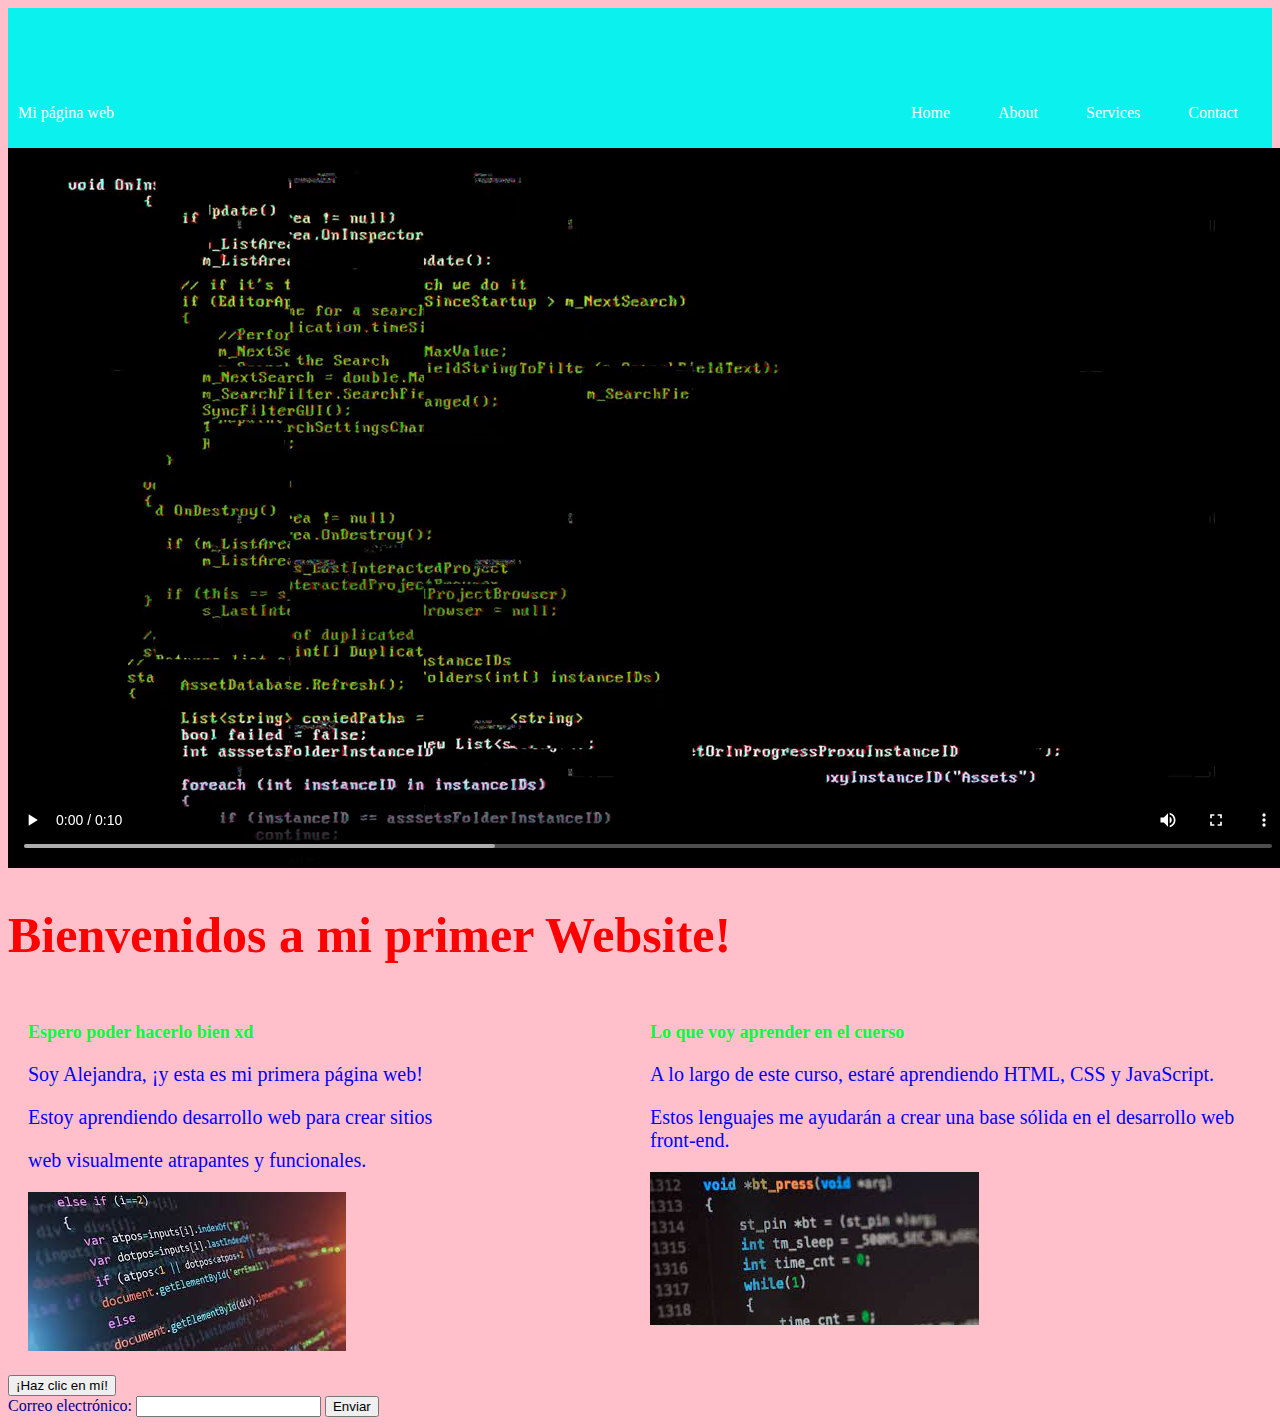
==== index.html @ 062a7e20 "Initial commit" ====
<!DOCTYPE html>
<html> 
  <head> 
    <meta charset="UTF-8">
    <title>Mi Primer Website</title>
    <link rel="stylesheet" href="style.css">
    
  </head>
  <body>

    <header class="container-nav">
      <nav class="navbar">
      <!-- Contenido de la barra de navegación -->
      </nav>
      </header>
      <main>
      <!-- Contenido principal -->
      </main>
      <footer>
      <!-- Contenido del pie de página -->
      </footer>

    <div class="container-nav">
      <nav class="navbar">
       <a href="#" class="brand">Mi página web</a>
       <ul class="nav-links">
        <li><a href="#">Home</a></li>
        <li><a href="about.html">About</a></li>
        <li><a href="services.html">Services</a></li>
        <li><a href="contact.html">Contact</a></li>
       </ul>
      </nav>
      <button class="button-menu-toggle">Menu</button>
      </div>

    <div class="container">

      <video src="Efecto de video - Código Programación.mp4" controls></video>

      
      <h1>Bienvenidos a mi primer Website!</h1>
      <div class="row">
        <div class="column">
         <h2>Espero poder hacerlo bien xd</h2>
         <p>Soy Alejandra, ¡y esta es mi primera página web!</p>
         <p>Estoy aprendiendo desarrollo web para crear sitios 
         <p>web visualmente atrapantes y funcionales.</p>
         <img src="codigo 1.jpg" alt="xd" />
        </div> 
        <div class="column">
         <h2>Lo que voy aprender en el cuerso</h2>
         <p>A lo largo de este curso, estaré aprendiendo HTML, CSS y JavaScript.</p>
         <p>Estos lenguajes me ayudarán a crear una base sólida en el desarrollo web front-end.</p>
         <img src="codigo 2.jpg" alt="xd"/> 
        </div>
      </div>
    </div> 
    <button onClick="showAlert()" aria-label="Dispara una alerta de saludo">¡Haz
      clic en mí!</button>
  <form  action="" id="myForm">
    <label for="email">Correo electrónico:</label>
    <input type="email" id="email" name="email" required>
    <button type="submit">Enviar</button>
    </form>
    
  <script src ="script.js"></script>
  </body>

</html>
---- style.css ----
/* mi primer sitio web */

body {background-color: pink;
color: darkblue;
}

h1 {color:red; font-size:50px;}
h2 {color:rgb(0, 255, 64); font-size:18px;}
p {color:blue; font-size:20px;}p


.container {
    max-width: 800px;
    margin: 20xp;
    padding: 20px;
    }
    
    
.row {
        display: flex;
        flex-wrap: wrap;
        margin: 10px;
 }
        
        
.column {
        flex: 1;
        padding: 10px;
 }
        


 @media (max-width: 600px) {
    .column {
    flex: 100%;
    }
}
    
.container-nav {

    display: flex;
    padding: 10px;
    height: 50px;
    background-color: rgb(11, 241, 237);
 }
    .navbar {

    display: flex;
    justify-content: space-between;
    width: 100%;
 }
    .brand {

    display: flex;
    align-items: center;
}
    li>a {

    padding: 8px 24px;
}
    li {

    list-style-type: none;
}
    a {

    color: white;
    text-decoration:none;
}
    .nav-links {

    display: flex;
    align-items: center;
}
    .button-menu-toggle {

    display: none;
}

@media (max-width: 768px) {

    .column {
    flex: 100%;
}
    .nav-links {
    display: none;
}
    .button-menu-toggle {
    display: block;
    background-color: white;
    border:none;
    border-radius: 50px;
    padding: 0 24px;
    font-family: monospace;
    font-weight: bold;
    font-size: 20px;
}
    .nav-links.nav-links-responsive {
    position: absolute;
    display: flex;
    background-color: rgba(20,20,20,0.95);
    width: 100%;
    height: 100%;
    top: 70px;
    left: 0;
    flex-direction: column;
    padding-top: 200px;
    align-items: center;
    gap:70px;
    font-size: 40px;
 }
}
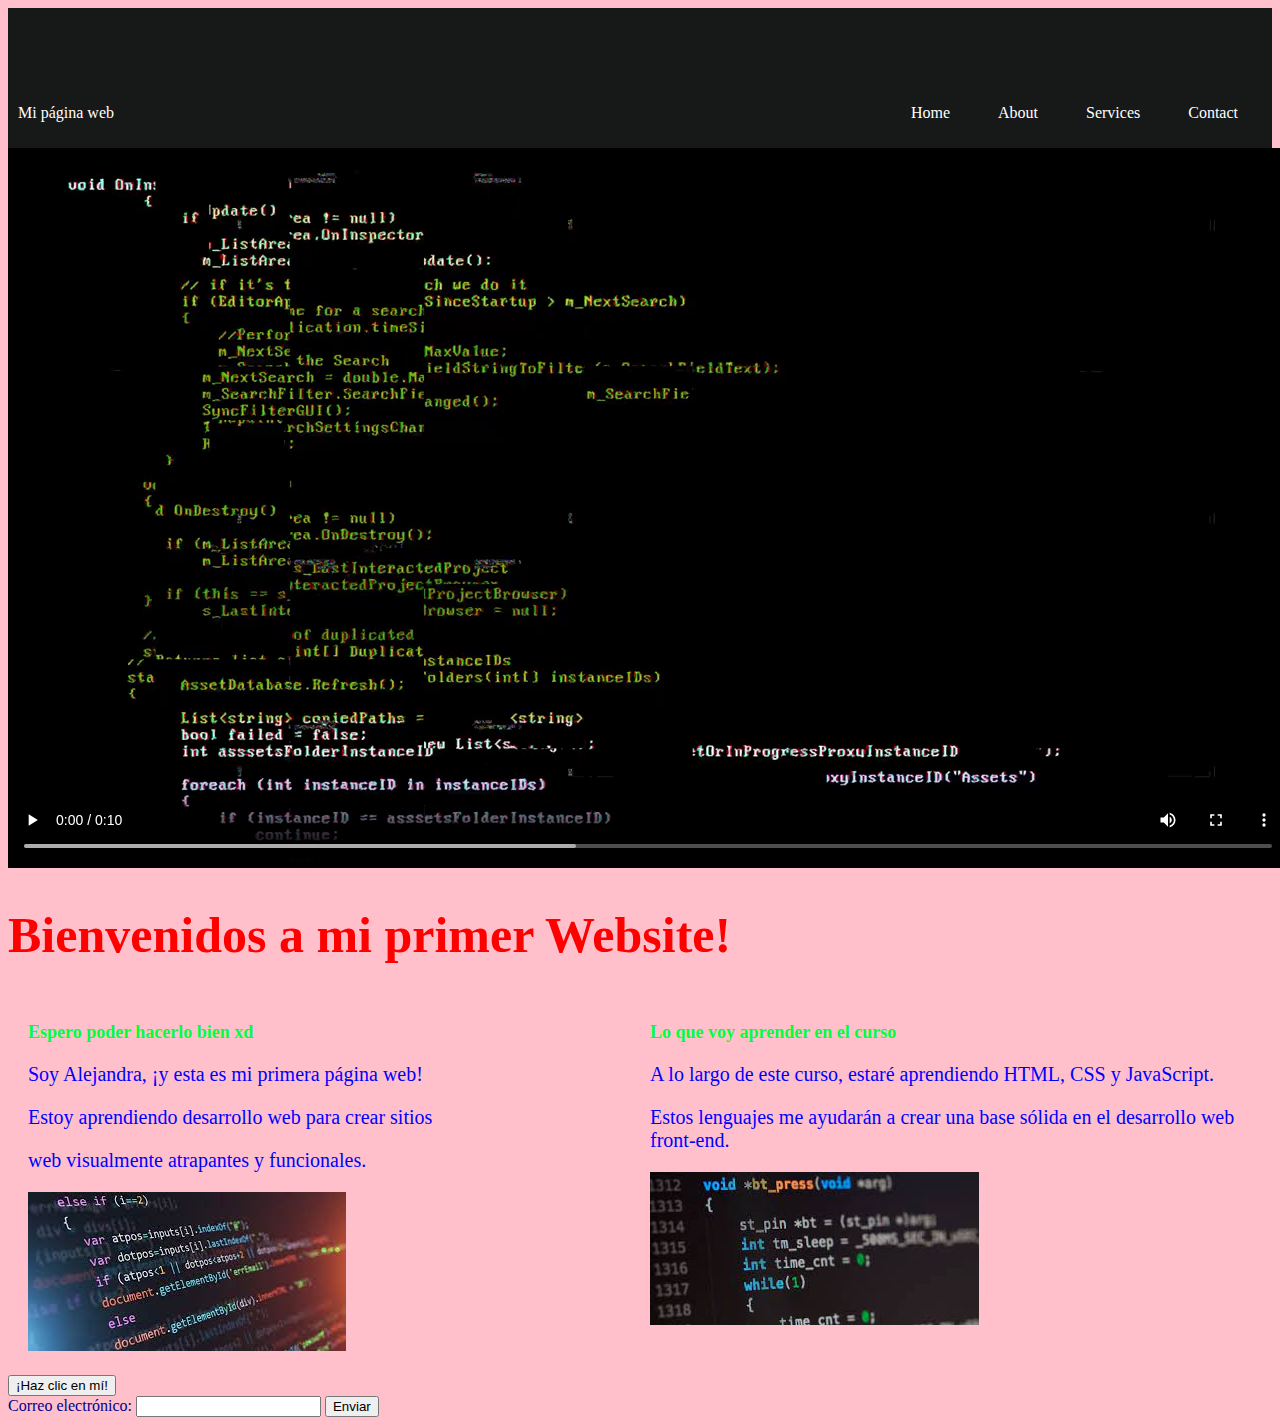
==== commit 749d0a69: "mi primer sitio web cambios" ====
--- a/index.html
+++ b/index.html
@@ -24,7 +24,7 @@
       <nav class="navbar">
        <a href="#" class="brand">Mi página web</a>
        <ul class="nav-links">
-        <li><a href="#">Home</a></li>
+        <li><a href="index.html">Home</a></li>
         <li><a href="about.html">About</a></li>
         <li><a href="services.html">Services</a></li>
         <li><a href="contact.html">Contact</a></li>
@@ -48,7 +48,7 @@
          <img src="codigo 1.jpg" alt="xd" />
         </div> 
         <div class="column">
-         <h2>Lo que voy aprender en el cuerso</h2>
+         <h2>Lo que voy aprender en el curso</h2>
          <p>A lo largo de este curso, estaré aprendiendo HTML, CSS y JavaScript.</p>
          <p>Estos lenguajes me ayudarán a crear una base sólida en el desarrollo web front-end.</p>
          <img src="codigo 2.jpg" alt="xd"/> 
@@ -66,4 +66,4 @@
   <script src ="script.js"></script>
   </body>
 
-</html> +</html>--- a/style.css
+++ b/style.css
@@ -41,7 +41,7 @@
     display: flex;
     padding: 10px;
     height: 50px;
-    background-color: rgb(11, 241, 237);
+    background-color: rgb(23, 24, 24);
  }
     .navbar {
 
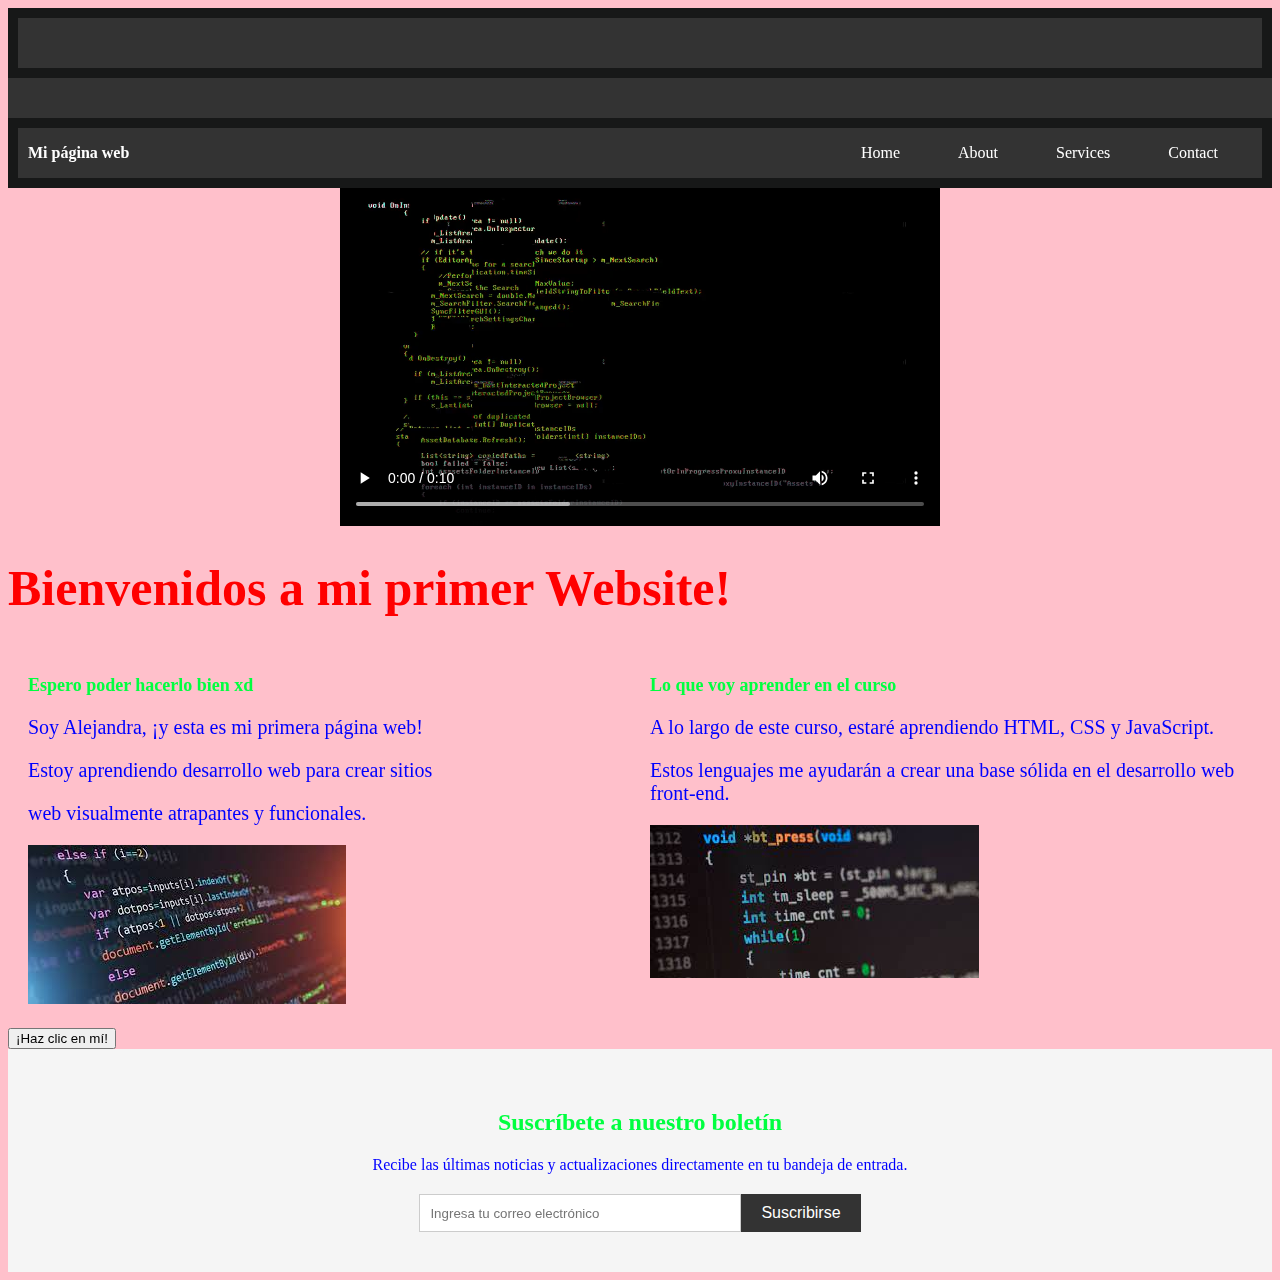
==== commit 67073ebc: "mi segunda confirmación de actualización" ====
--- a/index.html
+++ b/index.html
@@ -57,11 +57,15 @@
     </div> 
     <button onClick="showAlert()" aria-label="Dispara una alerta de saludo">¡Haz
       clic en mí!</button>
-  <form  action="" id="myForm">
-    <label for="email">Correo electrónico:</label>
-    <input type="email" id="email" name="email" required>
-    <button type="submit">Enviar</button>
-    </form>
+
+  <section class="newsletter">
+      <h2 class="section-title">Suscríbete a nuestro boletín</h2>
+      <p>Recibe las últimas noticias y actualizaciones directamente en tu bandeja de entrada.</p>
+      <form action="#" class="newsletter-form">
+        <input type="email" placeholder="Ingresa tu correo electrónico" required>
+        <button type="submit" class="btn-primary">Suscribirse</button>
+      </form>
+    </section>
     
   <script src ="script.js"></script>
   </body>
--- a/style.css
+++ b/style.css
@@ -111,4 +111,232 @@
  }
 }
     
-    +                            /* Codigo creado por CHATGPT*/
+
+footer {
+    background-color: black;
+    color: white;
+    font-size: 1em;
+}
+
+/* Estilos para el pie de página */
+
+ footer {
+    background-color: #333;
+    color: white;
+    padding: 20px;
+    text-align: center;
+  }
+  
+  /* Estilos para la barra de navegación */
+  .navbar {
+    background-color: #333;
+    color: white;
+    padding: 10px;
+  }
+  
+  .nav-links {
+    list-style: none;
+    margin: 0;
+    padding: 0;
+  }
+  
+  .nav-links li {
+    display: inline;
+    margin-right: 10px;
+  }
+  
+  .nav-links li a {
+    color: white;
+    text-decoration: none;
+  }
+  
+  .brand {
+    color: white;
+    font-weight: bold;
+  }
+  
+  /* Estilos para el video */
+  video {
+    width: 100%;
+    max-width: 600px;
+    display: block;
+    margin: 0 auto;
+}
+
+/* Estilos generales */
+
+/*body {
+    background-color: pink;
+    color: darkblue;
+  }
+  
+  h1 {
+    color: red;
+    font-size: 50px;
+  }
+  
+  h2 {
+    color: rgb(0, 255, 64);
+    font-size: 18px;
+  }
+  
+  p {
+    color: blue;
+    font-size: 20px;
+  }
+  
+  /* Estilos para el contenedor principal */
+  /*.container {
+    max-width: 800px;
+    margin: 20px;
+    padding: 20px;
+  }
+  
+  /* Estilos para las filas y columnas */
+  /*.row {
+    display: flex;
+    flex-wrap: wrap;
+    margin: 10px;
+  }
+  
+  .column {
+    flex: 1;
+    padding: 10px;
+  }
+  
+  @media (max-width: 600px) {
+    .column {
+      flex: 100%;
+    }
+  }
+  
+  /* Estilos para la barra de navegación */
+  /*.container-nav {
+    display: flex;
+    padding: 10px;
+    height: 50px;
+    background-color: rgb(23, 24, 24);
+  }
+  
+  .navbar {
+    display: flex;
+    justify-content: space-between;
+    width: 100%;
+  }
+  
+  .brand {
+    display: flex;
+    align-items: center;
+  }
+  
+  li > a {
+    padding: 8px 24px;
+  }
+  
+  li {
+    list-style-type: none;
+  }
+  
+  a {
+    color: white;
+    text-decoration: none;
+  }
+  
+  .nav-links {
+    display: flex;
+    align-items: center;
+  }
+  
+  .button-menu-toggle {
+    display: none;
+  }
+  
+  @media (max-width: 768px) {
+    .column {
+      flex: 100%;
+    }
+  
+    .nav-links {
+      display: none;
+    }
+  
+    .button-menu-toggle {
+      display: block;
+      background-color: white;
+      border: none;
+      border-radius: 50px;
+      padding: 0 24px;
+      font-family: monospace;
+      font-weight: bold;
+      font-size: 20px;
+    }
+  
+    .nav-links.nav-links-responsive {
+      position: absolute;
+      display: flex;
+      background-color: rgba(20, 20, 20, 0.95);
+      width: 100%;
+      height: 100%;
+      top: 70px;
+      left: 0;
+      flex-direction: column;
+      padding-top: 200px;
+      align-items: center;
+      gap: 70px;
+      font-size: 40px;
+    }
+  }
+  
+  /* Estilos para el pie de página */
+  /*footer {
+    background-color: #333;
+    color: white;
+    padding: 20px;
+    text-align: center;
+  }
+  
+  /* Estilos para el video */
+  /*video {
+    width: 100%;
+    max-width: 600px;
+    display: block;
+    margin: 0 auto;
+  }
+  
+  /* Estilos para la sección del boletín */
+  .newsletter {
+    background-color: #f5f5f5;
+    text-align: center;
+    padding: 40px 0;
+  }
+  
+  .newsletter .section-title {
+    font-size: 24px;
+    margin-bottom: 20px;
+  }
+  
+  .newsletter p {
+    font-size: 16px;
+    margin-bottom: 20px;
+  }
+  
+  .newsletter-form {
+    display: flex;
+    justify-content: center;
+    margin-top: 10px;
+  }
+  
+  .newsletter-form input[type="email"] {
+    width: 300px;
+    padding: 10px;
+    border: 1px solid #ccc;
+  }
+  
+  .newsletter-form button {
+    background-color: #333;
+    color: white;
+    border: none;
+    padding: 10px 20px;
+    font-size: 16px;
+  }